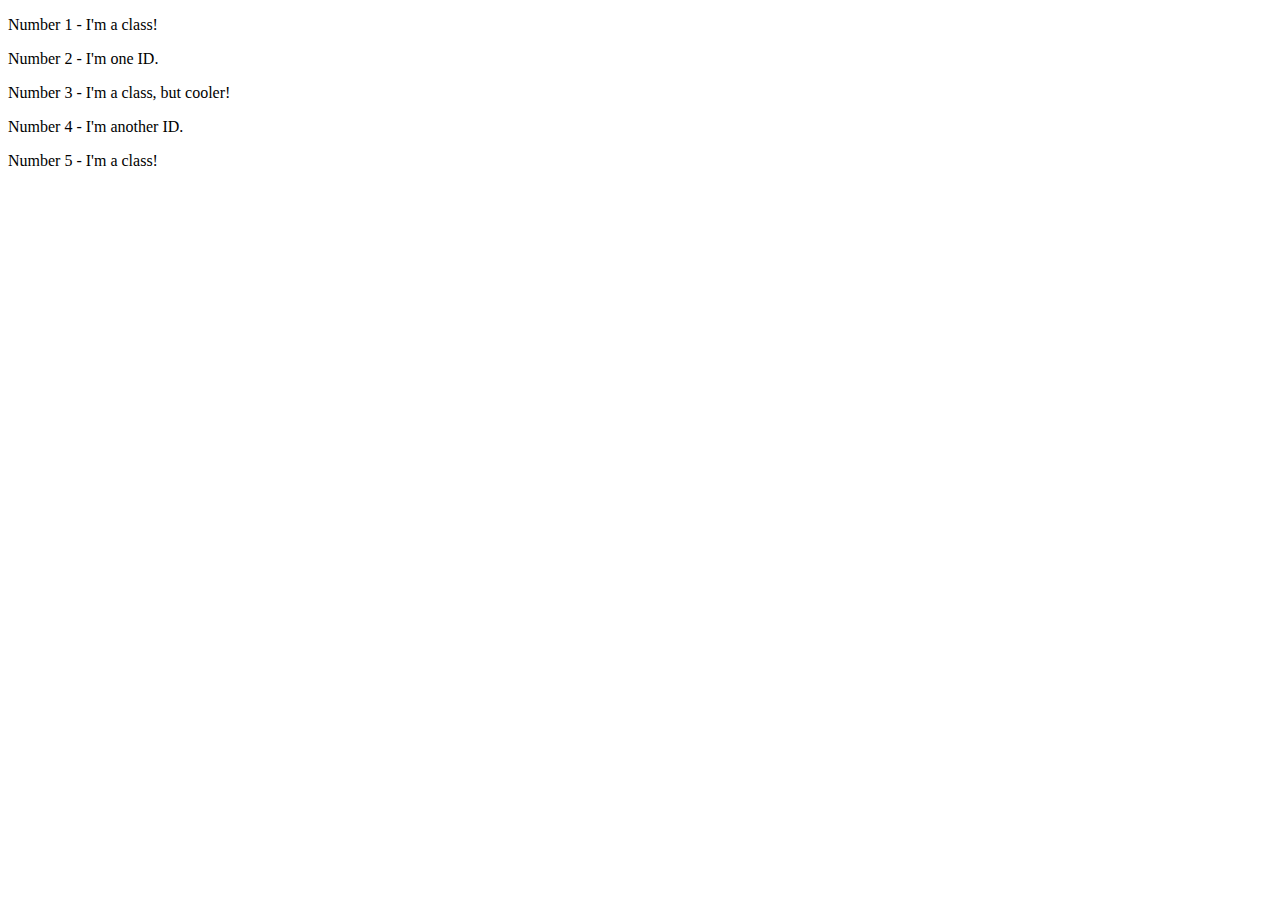
==== 02-class-id-selectors/index.html @ 38ed5474 "hi" ====
<!DOCTYPE html>
<html lang="en">
  <head>
    <meta charset="UTF-8">
    <meta http-equiv="X-UA-Compatible" content="IE=edge">
    <meta name="viewport" content="width=device-width, initial-scale=1.0">
    <title>Class and ID Selectors</title>
    <link rel="stylesheet" href="style.css">
  </head>
  <body>
    <p>Number 1 - I'm a class!</p>
    <div>Number 2 - I'm one ID.</div>
    <p>Number 3 - I'm a class, but cooler!</p>
    <div>Number 4 - I'm another ID.</div>
    <p>Number 5 - I'm a class!</p>
  </body>
</html>
---- 02-class-id-selectors/style.css ----
.odd {
    background-color: lightpink; font-family:Verdana;
}
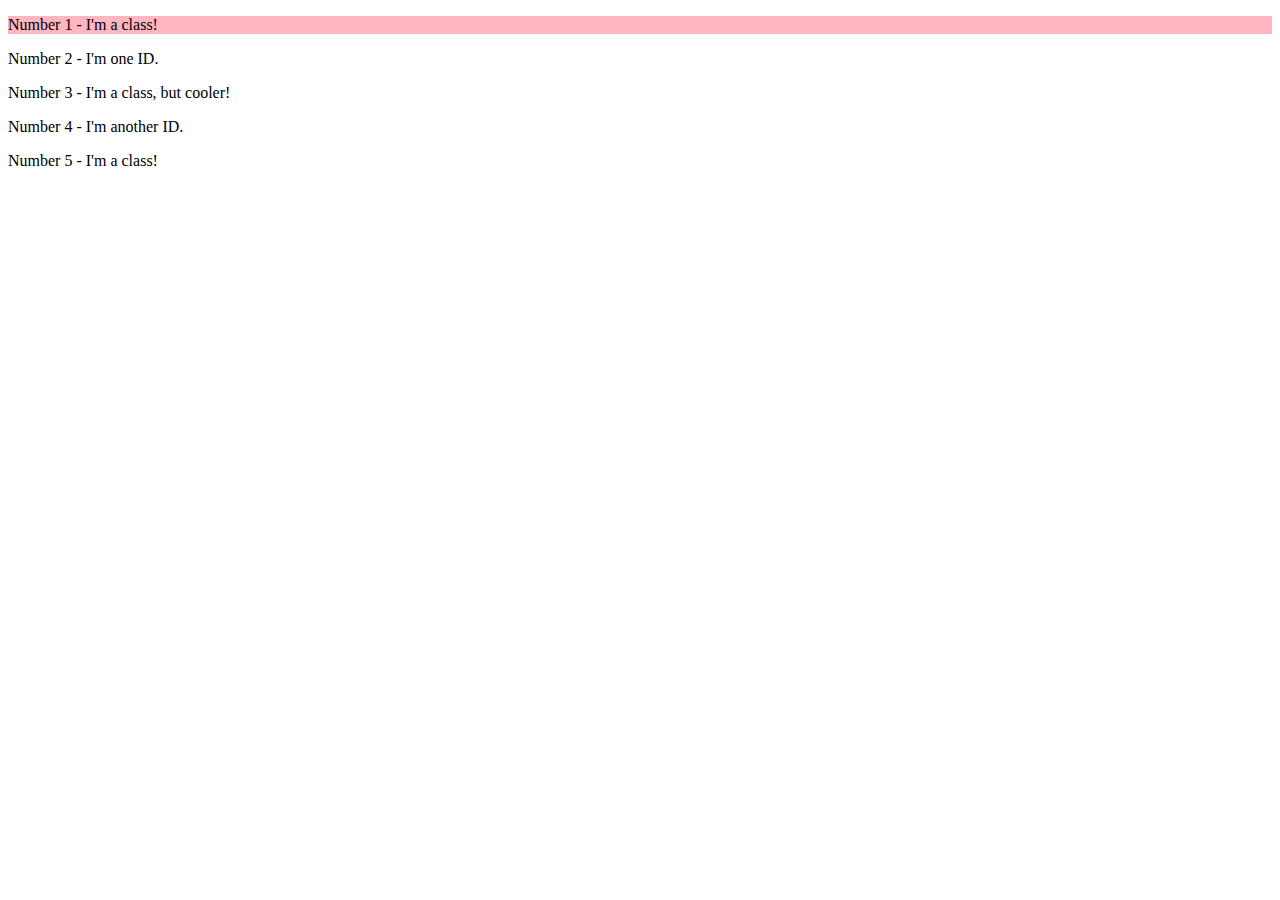
==== commit 9d428a71: "hi" ====
--- a/02-class-id-selectors/index.html
+++ b/02-class-id-selectors/index.html
@@ -8,7 +8,7 @@
     <link rel="stylesheet" href="style.css">
   </head>
   <body>
-    <p>Number 1 - I'm a class!</p>
+    <p class="odd">Number 1 - I'm a class!</p>
     <div>Number 2 - I'm one ID.</div>
     <p>Number 3 - I'm a class, but cooler!</p>
     <div>Number 4 - I'm another ID.</div>
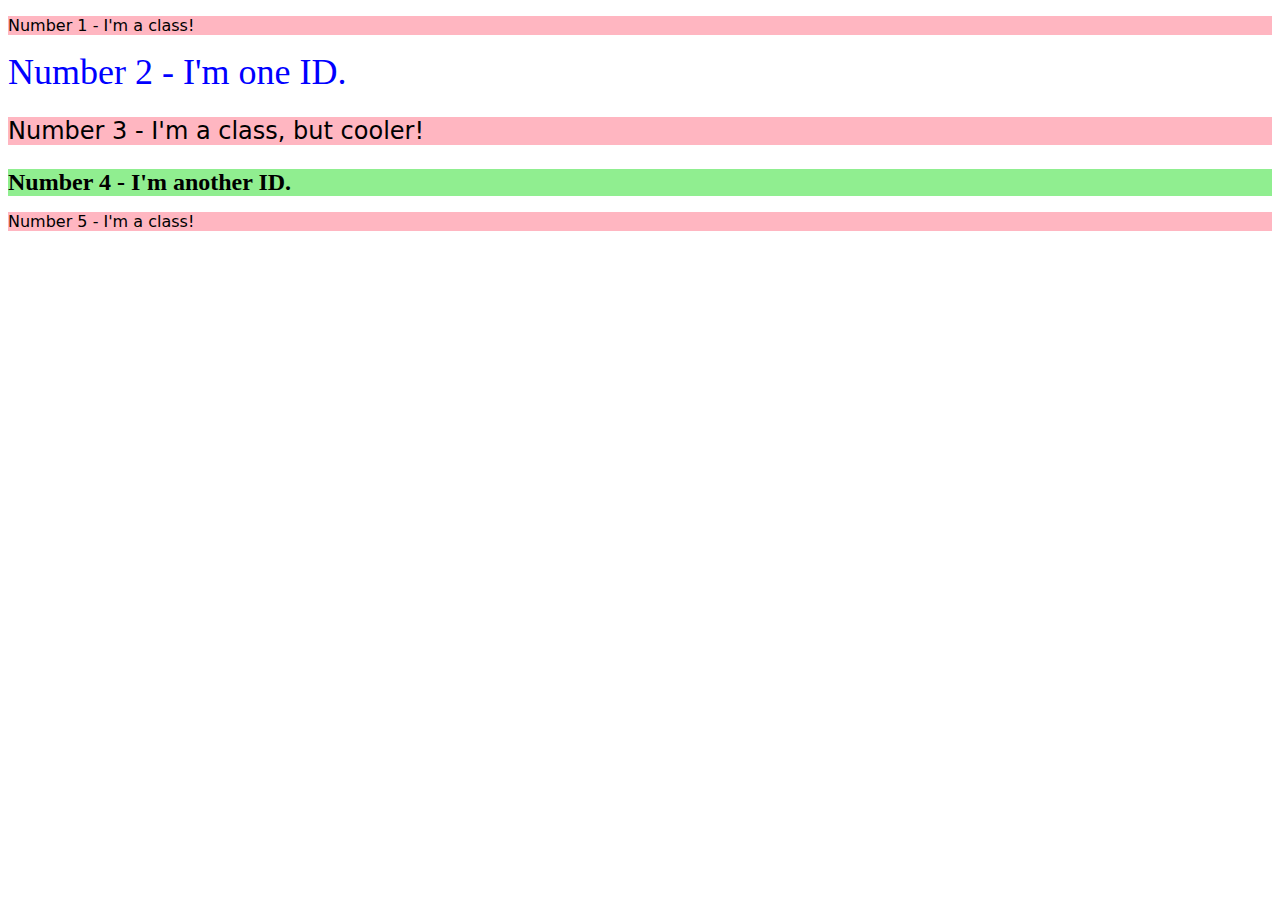
==== commit b12c0ead: "hi" ====
--- a/02-class-id-selectors/index.html
+++ b/02-class-id-selectors/index.html
@@ -9,9 +9,9 @@
   </head>
   <body>
     <p class="odd">Number 1 - I'm a class!</p>
-    <div>Number 2 - I'm one ID.</div>
-    <p>Number 3 - I'm a class, but cooler!</p>
-    <div>Number 4 - I'm another ID.</div>
-    <p>Number 5 - I'm a class!</p>
+    <div id="two">Number 2 - I'm one ID.</div>
+    <p class="odd font-size">Number 3 - I'm a class, but cooler!</p>
+    <div id="four">Number 4 - I'm another ID.</div>
+    <p class="odd">Number 5 - I'm a class!</p>
   </body>
 </html>--- a/02-class-id-selectors/style.css
+++ b/02-class-id-selectors/style.css
@@ -1,3 +1,17 @@
 .odd {
-    background-color: lightpink; font-family:Verdana;
+    background-color: lightpink; font-family:Verdana, "Dejavu sans", sans-serif;
+}
+
+#two {
+    color: blue; font-size: 36px;
+}
+
+.font-size {
+    font-size: 24px;
+}
+#four {
+    background-color: lightgreen;
+    font-size: 24px;
+    font-weight: bold;
+
 }